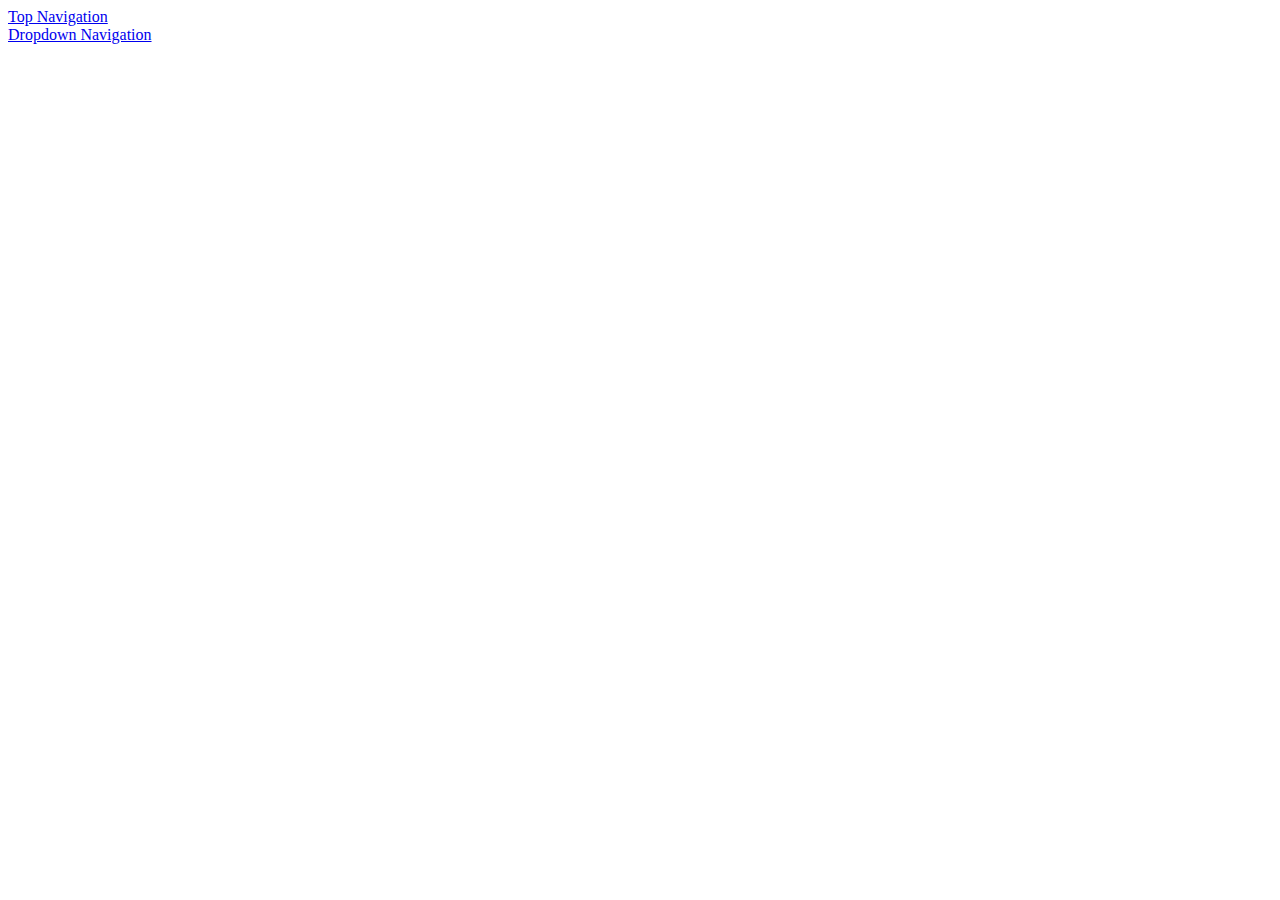
==== index.html @ 3079a0ec "Update index.html" ====
<!DOCTYPE html>
<html lang="en">
<head>
    <meta charset="UTF-8">
    <meta http-equiv="X-UA-Compatible" content="IE=edge">
    <meta name="viewport" content="width=device-width, initial-scale=1.0">
    <title>Menu</title>
</head>
<body>
    <div>
        <a href="top_navigation_bar.html">Top Navigation</a>
        <br>
        <a href="dropdown_in_topnav.html">Dropdown Navigation</a>
    </div>
</body>
</html>
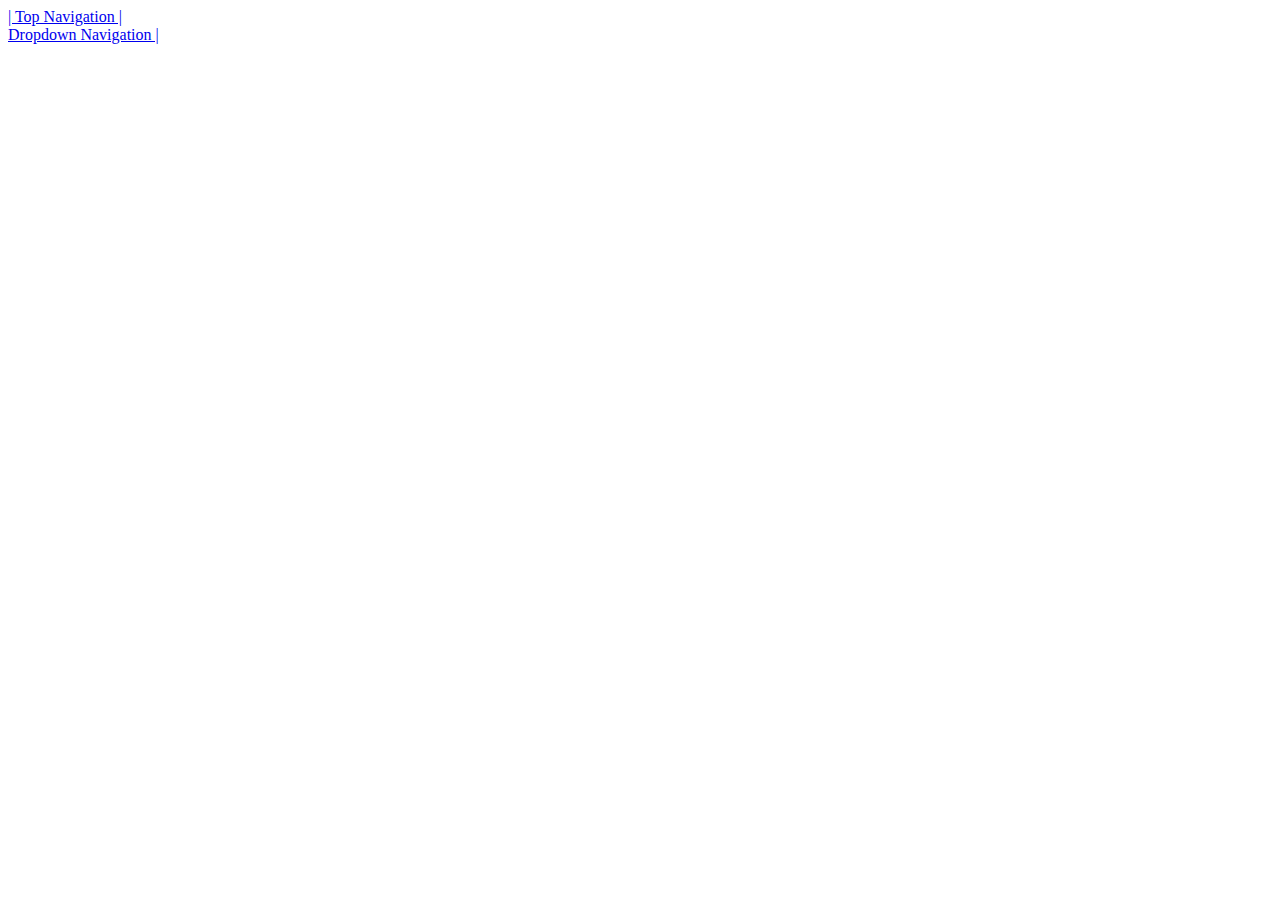
==== commit 42e955fc: "Update index.html" ====
--- a/index.html
+++ b/index.html
@@ -8,9 +8,9 @@
 </head>
 <body>
     <div>
-        <a href="top_navigation_bar.html">Top Navigation</a>
+        <a href="top_navigation_bar.html">| Top Navigation | </a>
         <br>
-        <a href="dropdown_in_topnav.html">Dropdown Navigation</a>
+        <a href="dropdown_in_topnav.html">Dropdown Navigation |</a>
     </div>
 </body>
-</html>+</html>
